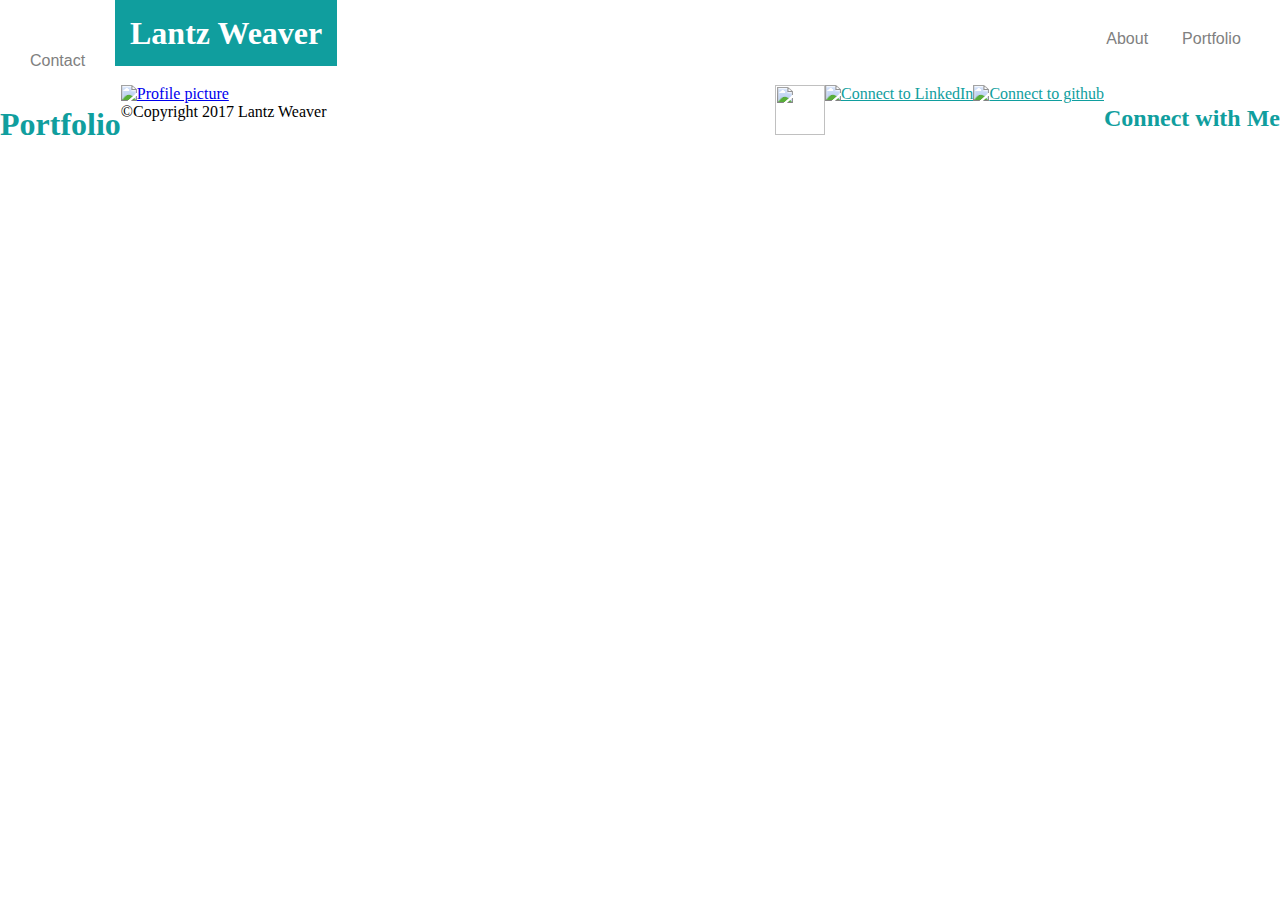
==== index.html @ 51bd003a "namecorrect3" ====
<!DOCTYPE html>
<html>
<head>
	<meta charset="UTF-8">
	<title>Lantz Weaver</title>
	<!--<link rel="stylesheet" type="text/css" href="portreset_lcw.css"/>-->
	<link  rel="stylesheet" type="text/css" href="style.css"/>
</head>
<body class="body">
	<div>
		<header class="header">
		<h1 class="header" id="name">Lantz Weaver</h1>
		<p class="header" id="tab1">About</p>
		<p class="header" id="tab2">Portfolio</p>
		<p class="header" id="tab3">Contact</p>
		</header>
	</div>
	<div>
		<h2 class="head2">Connect with Me</h2>

		<a class="head2" href="https://github.com/LantzWeaver" target="_blank"><img src="https://raw.githubusercontent.com/LantzWeaver/BasicPortfolio_LCW/master/assets_lcw/images_lcw/github_logo.png" alt="Connect to github" width="50px" height="50px"></a>
		
		<a class="head2" href="https://www.linkedin.com/in/lantz-weaver-69799584/" target="_blank"><img src="https://raw.githubusercontent.com/LantzWeaver/BasicPortfolio_LCW/master/assets_lcw/images_lcw/linkedIn_logo.png" alt="Connect to LinkedIn" width="50px" height="50px"></a>

		<a class="head2" href="https://stackoverflow.com/users/story/7916168" target="_blank"><img src="https://raw.githubusercontent.com/LantzWeaver/BasicPortfolio_LCW/master/assets_lcw/images_lcw/stackoverflow_logo.png" width="50px" height="50px"></a>
	</div>
	<div>
		<h1 class="head3">Portfolio</h1>

		<a href="https://raw.githubusercontent.com/LantzWeaver/BasicPortfolio_LCW/master/assets_lcw/images_lcw/profile%20pic.jpg"><img src="https://raw.githubusercontent.com/LantzWeaver/BasicPortfolio_LCW/master/assets_lcw/images_lcw/profile%20pic.jpg" alt="Profile picture"></a>
		<br>

	</div>	
	<div class="footer"> 
		<footer>&copy;Copyright 2017 Lantz Weaver</footer>
	</div>
</body>
</html>
---- portreset_lcw.css ----
/* http://meyerweb.com/eric/tools/css/reset/ 
   v2.0 | 20110126
   License: none (public domain)
*/

html, body, div, span, applet, object, iframe,
h1, h2, h3, h4, h5, h6, p, blockquote, pre,
a, abbr, acronym, address, big, cite, code,
del, dfn, em, img, ins, kbd, q, s, samp,
small, strike, strong, sub, sup, tt, var,
b, u, i, center,
dl, dt, dd, ol, ul, li,
fieldset, form, label, legend,
table, caption, tbody, tfoot, thead, tr, th, td,
article, aside, canvas, details, embed, 
figure, figcaption, footer, header, hgroup, 
menu, nav, output, ruby, section, summary,
time, mark, audio, video {
	margin: 0;
	padding: 0;
	border: 0;
	font-size: 100%;
	font: inherit;
	vertical-align: baseline;
}
/* HTML5 display-role reset for older browsers */
article, aside, details, figcaption, figure, 
footer, header, hgroup, menu, nav, section {
	display: block;
}
body {
	line-height: 1;
}
ol, ul {
	list-style: none;
}
blockquote, q {
	quotes: none;
}
blockquote:before, blockquote:after,
q:before, q:after {
	content: '';
	content: none;
}
table {
	border-collapse: collapse;
	border-spacing: 0;
}
---- style.css ----
.body{
	background-image: url(https://raw.githubusercontent.com/LantzWeaver/BasicPortfolio_LCW/master/assets_lcw/images_lcw/gray_background.jpg);
	margin: 0px;
	padding: 0px;
}

.header{
	background: white;
	width: 100%;
	margin: 0px;
	padding: 15px;
	border-bottom: 5px gray;
}

#name{
    border-width: 20px;
    background-color: #109e9e;
    color: white;
    text-align: center;
    margin-top: auto;
    margin-right: 750px;
    margin-bottom: inherit;
    margin-left: 100px;
    display: inline;
    padding: inherit;
}

#tab1{
	display: inline;
	size: 14px;
	color: gray;
	font-family: sans-serif;
}

#tab2{
	display: inline;
	size: 14px;
	color: gray;
	font-family: sans-serif;
}

#tab3{
	display: inline;
	size: 14px;
	color: gray;
	font-family: sans-serif;
}

.head2{
	color: #109e9e;
	float: right;
	display: inline;
}

.head3{
	color: #109e9e; 
	float: left;
	margin-left: : 100px;
	display: block;
}

#propic{

}

.words{
	color: gray;

}

.footer{

}
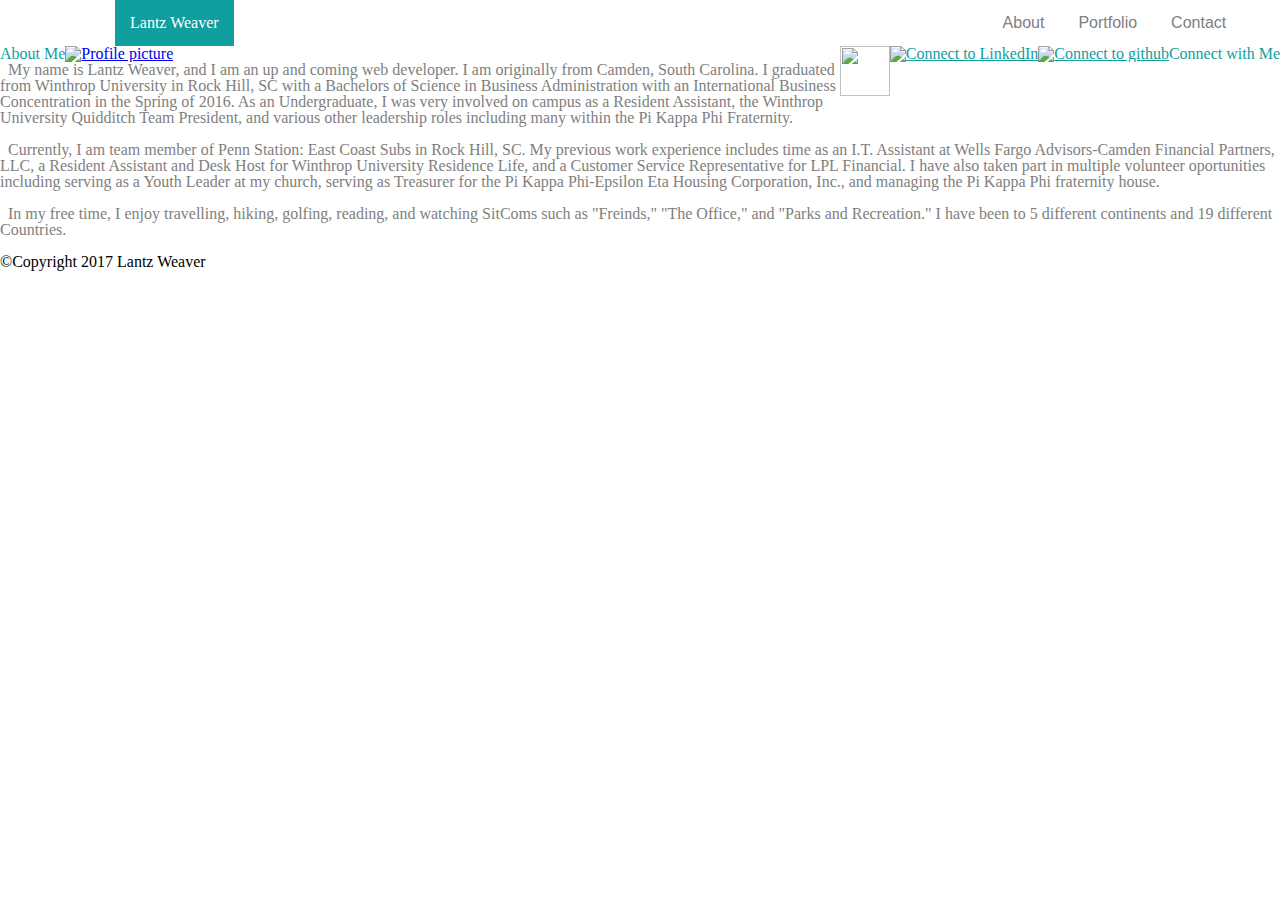
==== commit 73cca840: "indexportswitch" ====
--- a/index.html
+++ b/index.html
@@ -2,9 +2,10 @@
 <html>
 <head>
 	<meta charset="UTF-8">
+	<link rel="stylesheet" type="text/css" href="reset.css"/>
+	<link  rel="stylesheet" type="text/css" href="style.css"/>
 	<title>Lantz Weaver</title>
-	<!--<link rel="stylesheet" type="text/css" href="portreset_lcw.css"/>-->
-	<link  rel="stylesheet" type="text/css" href="style.css"/>
+	
 </head>
 <body class="body">
 	<div>
@@ -15,25 +16,30 @@
 		<p class="header" id="tab3">Contact</p>
 		</header>
 	</div>
-	<div>
+	<div>	
 		<h2 class="head2">Connect with Me</h2>
 
-		<a class="head2" href="https://github.com/LantzWeaver" target="_blank"><img src="https://raw.githubusercontent.com/LantzWeaver/BasicPortfolio_LCW/master/assets_lcw/images_lcw/github_logo.png" alt="Connect to github" width="50px" height="50px"></a>
+		<a class="head2" href="https://github.com/LantzWeaver" target="_blank"><img src="https://raw.githubusercontent.com/LantzWeaver/BasicPortfolio_LCW/master/assets/images/github_logo.png" alt="Connect to github" width="50px" height="50px"></a>
 		
-		<a class="head2" href="https://www.linkedin.com/in/lantz-weaver-69799584/" target="_blank"><img src="https://raw.githubusercontent.com/LantzWeaver/BasicPortfolio_LCW/master/assets_lcw/images_lcw/linkedIn_logo.png" alt="Connect to LinkedIn" width="50px" height="50px"></a>
+		<a class="head2" href="https://www.linkedin.com/in/lantz-weaver-69799584/" target="_blank"><img src="https://raw.githubusercontent.com/LantzWeaver/BasicPortfolio_LCW/master/assets/images/linkedIn_logo.png" alt="Connect to LinkedIn" width="50px" height="50px"></a>
 
-		<a class="head2" href="https://stackoverflow.com/users/story/7916168" target="_blank"><img src="https://raw.githubusercontent.com/LantzWeaver/BasicPortfolio_LCW/master/assets_lcw/images_lcw/stackoverflow_logo.png" width="50px" height="50px"></a>
-	</div>
+		<a class="head2" href="https://stackoverflow.com/users/story/7916168" target="_blank"><img src="https://raw.githubusercontent.com/LantzWeaver/BasicPortfolio_LCW/master/assets/images/stackoverflow_logo.png" width="50px" height="50px"></a>
+	</div>	 
 	<div>
-		<h1 class="head3">Portfolio</h1>
-
-		<a href="https://raw.githubusercontent.com/LantzWeaver/BasicPortfolio_LCW/master/assets_lcw/images_lcw/profile%20pic.jpg"><img src="https://raw.githubusercontent.com/LantzWeaver/BasicPortfolio_LCW/master/assets_lcw/images_lcw/profile%20pic.jpg" alt="Profile picture"></a>
+		<h1 class="head3">About Me</h1>
+		
+		<a id="propic" href="https://raw.githubusercontent.com/LantzWeaver/BasicPortfolio_LCW/master/assets/images/profile%20pic.jpg"><img src="https://raw.githubusercontent.com/LantzWeaver/BasicPortfolio_LCW/master/assets/images/profile%20pic.jpg" alt="Profile picture"></a>
 		<br>
-
-	</div>	
+		<p class="words">&nbsp; My name is Lantz Weaver, and I am an up and coming web developer. I am originally from Camden, South Carolina. I graduated from Winthrop University in Rock Hill, SC with a Bachelors of Science in Business Administration with an International Business Concentration in the Spring of 2016. As an Undergraduate, I was very involved on campus as a Resident Assistant, the Winthrop University Quidditch Team President, and various other leadership roles including many within the Pi Kappa Phi Fraternity.</p>
+		<br>
+		<p class="words">&nbsp; Currently, I am team member of Penn Station: East Coast Subs in Rock Hill, SC. My previous work experience includes time as an I.T. Assistant at Wells Fargo Advisors-Camden Financial Partners, LLC, a Resident Assistant and Desk Host for Winthrop University Residence Life, and a Customer Service Representative for LPL Financial. I have also taken part in multiple volunteer oportunities including serving as a Youth Leader at my church, serving as Treasurer for the Pi Kappa Phi-Epsilon Eta Housing Corporation, Inc., and  managing the Pi Kappa Phi fraternity house.</p>
+		<br>
+		<p class="words">&nbsp; In my free time, I enjoy travelling, hiking, golfing, reading, and watching SitComs such as "Freinds," "The Office," and "Parks and Recreation." I have been to 5 different continents and 19 different Countries.</p>
+		<br> 
+	</div> 
 	<div class="footer"> 
 		<footer>&copy;Copyright 2017 Lantz Weaver</footer>
 	</div>
+
 </body>
-</html>		
-
+</html>--- a/style.css
+++ b/style.css
@@ -1,5 +1,5 @@
 .body{
-	background-image: url(https://raw.githubusercontent.com/LantzWeaver/BasicPortfolio_LCW/master/assets_lcw/images_lcw/gray_background.jpg);
+	background-image: url(https://raw.githubusercontent.com/LantzWeaver/BasicPortfolio_LCW/master/assets/images/gray_background.jpg);
 	margin: 0px;
 	padding: 0px;
 }
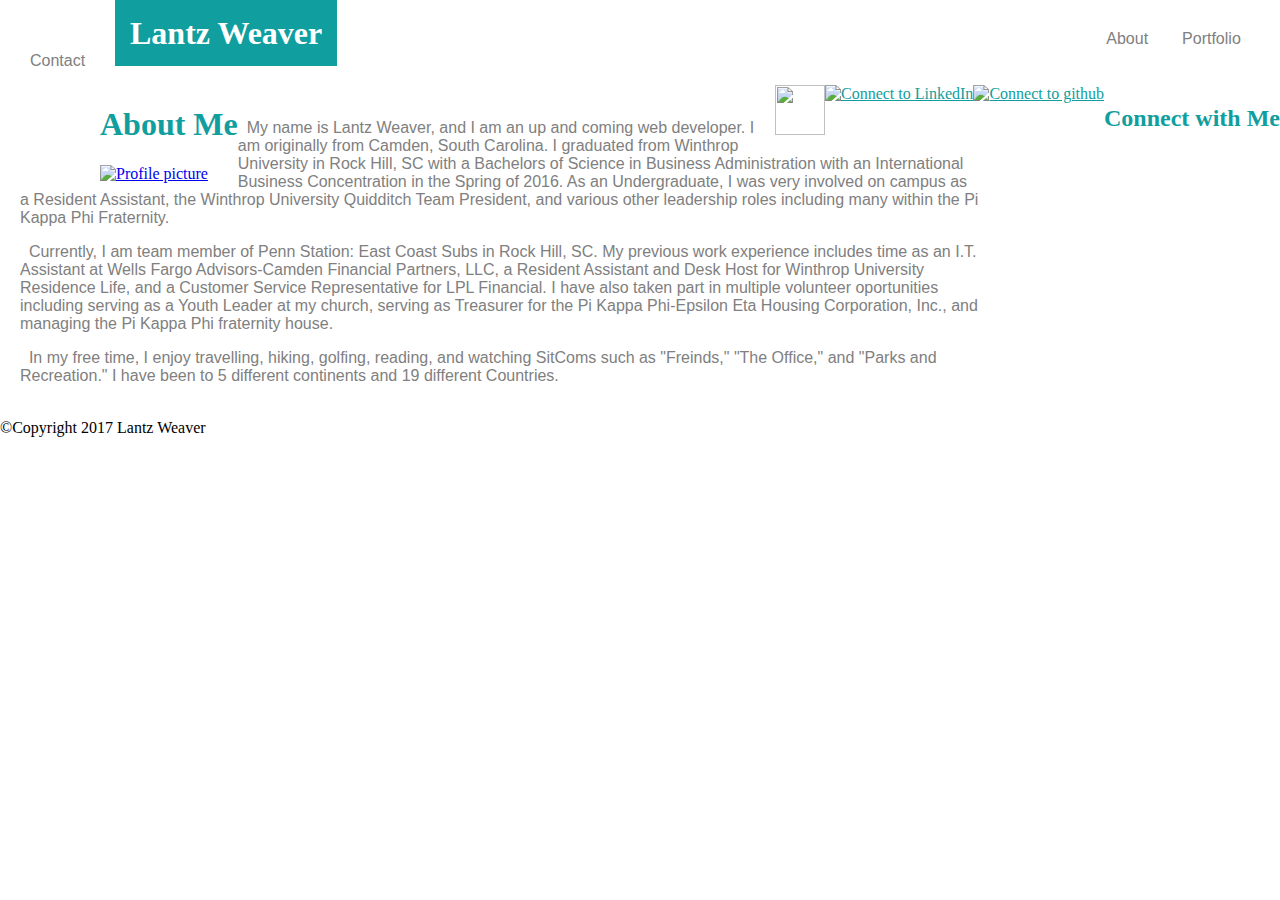
==== commit 52acbc2e: "midnighthour" ====
--- a/index.html
+++ b/index.html
@@ -2,10 +2,8 @@
 <html>
 <head>
 	<meta charset="UTF-8">
-	<link rel="stylesheet" type="text/css" href="reset.css"/>
+	<title>Lantz Weaver</title>
 	<link  rel="stylesheet" type="text/css" href="style.css"/>
-	<title>Lantz Weaver</title>
-	
 </head>
 <body class="body">
 	<div>
@@ -24,16 +22,16 @@
 		<a class="head2" href="https://www.linkedin.com/in/lantz-weaver-69799584/" target="_blank"><img src="https://raw.githubusercontent.com/LantzWeaver/BasicPortfolio_LCW/master/assets/images/linkedIn_logo.png" alt="Connect to LinkedIn" width="50px" height="50px"></a>
 
 		<a class="head2" href="https://stackoverflow.com/users/story/7916168" target="_blank"><img src="https://raw.githubusercontent.com/LantzWeaver/BasicPortfolio_LCW/master/assets/images/stackoverflow_logo.png" width="50px" height="50px"></a>
-	</div>	 
-	<div>
-		<h1 class="head3">About Me</h1>
+	</div>
+	<div class="Me">	 
+		<div class="head3">
+			<h1>About Me</h1>
 		
-		<a id="propic" href="https://raw.githubusercontent.com/LantzWeaver/BasicPortfolio_LCW/master/assets/images/profile%20pic.jpg"><img src="https://raw.githubusercontent.com/LantzWeaver/BasicPortfolio_LCW/master/assets/images/profile%20pic.jpg" alt="Profile picture"></a>
+			<a id="propic" href="https://raw.githubusercontent.com/LantzWeaver/BasicPortfolio_LCW/master/assets/images/profile%20pic.jpg"><img src="https://raw.githubusercontent.com/LantzWeaver/BasicPortfolio_LCW/master/assets/images/profile%20pic.jpg" alt="Profile picture"></a>
+		</div>
 		<br>
 		<p class="words">&nbsp; My name is Lantz Weaver, and I am an up and coming web developer. I am originally from Camden, South Carolina. I graduated from Winthrop University in Rock Hill, SC with a Bachelors of Science in Business Administration with an International Business Concentration in the Spring of 2016. As an Undergraduate, I was very involved on campus as a Resident Assistant, the Winthrop University Quidditch Team President, and various other leadership roles including many within the Pi Kappa Phi Fraternity.</p>
-		<br>
 		<p class="words">&nbsp; Currently, I am team member of Penn Station: East Coast Subs in Rock Hill, SC. My previous work experience includes time as an I.T. Assistant at Wells Fargo Advisors-Camden Financial Partners, LLC, a Resident Assistant and Desk Host for Winthrop University Residence Life, and a Customer Service Representative for LPL Financial. I have also taken part in multiple volunteer oportunities including serving as a Youth Leader at my church, serving as Treasurer for the Pi Kappa Phi-Epsilon Eta Housing Corporation, Inc., and  managing the Pi Kappa Phi fraternity house.</p>
-		<br>
 		<p class="words">&nbsp; In my free time, I enjoy travelling, hiking, golfing, reading, and watching SitComs such as "Freinds," "The Office," and "Parks and Recreation." I have been to 5 different continents and 19 different Countries.</p>
 		<br> 
 	</div> 
--- a/style.css
+++ b/style.css
@@ -27,21 +27,21 @@
 
 #tab1{
 	display: inline;
-	size: 14px;
+	size: 12px;
 	color: gray;
 	font-family: sans-serif;
 }
 
 #tab2{
 	display: inline;
-	size: 14px;
+	size: 12px;
 	color: gray;
 	font-family: sans-serif;
 }
 
 #tab3{
 	display: inline;
-	size: 14px;
+	size: 12px;
 	color: gray;
 	font-family: sans-serif;
 }
@@ -52,11 +52,18 @@
 	display: inline;
 }
 
+.me{
+	background: white;
+	z-index: 3;
+}
+
 .head3{
 	color: #109e9e; 
 	float: left;
-	margin-left: : 100px;
+	margin-left: : 80px;
+	border-spacing: 20px;
 	display: block;
+	margin-left: 100px;
 }
 
 #propic{
@@ -65,7 +72,9 @@
 
 .words{
 	color: gray;
-
+	font-family: sans-serif;
+	margin-left: 20px;
+	margin-right: 300px;
 }
 
 .footer{
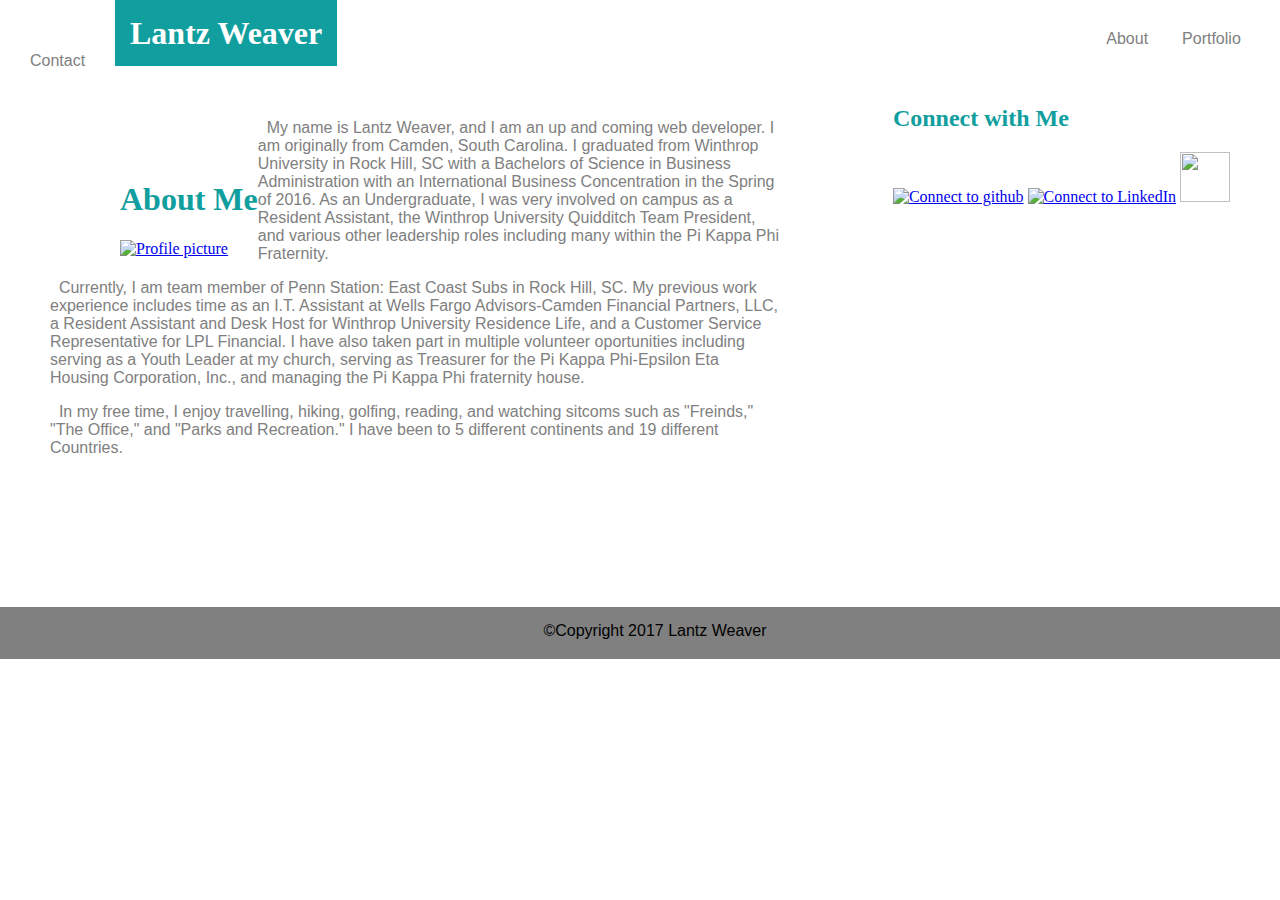
==== commit 963b2458: "homestretch" ====
--- a/index.html
+++ b/index.html
@@ -14,27 +14,26 @@
 		<p class="header" id="tab3">Contact</p>
 		</header>
 	</div>
-	<div>	
-		<h2 class="head2">Connect with Me</h2>
-
-		<a class="head2" href="https://github.com/LantzWeaver" target="_blank"><img src="https://raw.githubusercontent.com/LantzWeaver/BasicPortfolio_LCW/master/assets/images/github_logo.png" alt="Connect to github" width="50px" height="50px"></a>
-		
-		<a class="head2" href="https://www.linkedin.com/in/lantz-weaver-69799584/" target="_blank"><img src="https://raw.githubusercontent.com/LantzWeaver/BasicPortfolio_LCW/master/assets/images/linkedIn_logo.png" alt="Connect to LinkedIn" width="50px" height="50px"></a>
-
-		<a class="head2" href="https://stackoverflow.com/users/story/7916168" target="_blank"><img src="https://raw.githubusercontent.com/LantzWeaver/BasicPortfolio_LCW/master/assets/images/stackoverflow_logo.png" width="50px" height="50px"></a>
-	</div>
-	<div class="Me">	 
-		<div class="head3">
+	<div class="head3">
 			<h1>About Me</h1>
 		
-			<a id="propic" href="https://raw.githubusercontent.com/LantzWeaver/BasicPortfolio_LCW/master/assets/images/profile%20pic.jpg"><img src="https://raw.githubusercontent.com/LantzWeaver/BasicPortfolio_LCW/master/assets/images/profile%20pic.jpg" alt="Profile picture"></a>
-		</div>
+			<a href="https://raw.githubusercontent.com/LantzWeaver/BasicPortfolio_LCW/master/assets/images/profile%20pic.jpg"><img src="https://raw.githubusercontent.com/LantzWeaver/BasicPortfolio_LCW/master/assets/images/profile%20pic.jpg" alt="Profile picture"></a>
+	</div>
+	<div class="head2">	
+		<h2>Connect with Me</h2>
+
+		<a href="https://github.com/LantzWeaver" target="_blank"><img src="https://raw.githubusercontent.com/LantzWeaver/BasicPortfolio_LCW/master/assets/images/github_logo.png" alt="Connect to github" width="50px" height="50px"></a>
+		
+		<a href="https://www.linkedin.com/in/lantz-weaver-69799584/" target="_blank"><img src="https://raw.githubusercontent.com/LantzWeaver/BasicPortfolio_LCW/master/assets/images/linkedIn_logo.png" alt="Connect to LinkedIn" width="50px" height="50px"></a>
+
+		<a href="https://stackoverflow.com/users/story/7916168" target="_blank"><img src="https://raw.githubusercontent.com/LantzWeaver/BasicPortfolio_LCW/master/assets/images/stackoverflow_logo.png" width="50px" height="50px"></a>
+	</div>	 
 		<br>
-		<p class="words">&nbsp; My name is Lantz Weaver, and I am an up and coming web developer. I am originally from Camden, South Carolina. I graduated from Winthrop University in Rock Hill, SC with a Bachelors of Science in Business Administration with an International Business Concentration in the Spring of 2016. As an Undergraduate, I was very involved on campus as a Resident Assistant, the Winthrop University Quidditch Team President, and various other leadership roles including many within the Pi Kappa Phi Fraternity.</p>
-		<p class="words">&nbsp; Currently, I am team member of Penn Station: East Coast Subs in Rock Hill, SC. My previous work experience includes time as an I.T. Assistant at Wells Fargo Advisors-Camden Financial Partners, LLC, a Resident Assistant and Desk Host for Winthrop University Residence Life, and a Customer Service Representative for LPL Financial. I have also taken part in multiple volunteer oportunities including serving as a Youth Leader at my church, serving as Treasurer for the Pi Kappa Phi-Epsilon Eta Housing Corporation, Inc., and  managing the Pi Kappa Phi fraternity house.</p>
-		<p class="words">&nbsp; In my free time, I enjoy travelling, hiking, golfing, reading, and watching SitComs such as "Freinds," "The Office," and "Parks and Recreation." I have been to 5 different continents and 19 different Countries.</p>
-		<br> 
-	</div> 
+		<div class="words">
+			<p>&nbsp; My name is Lantz Weaver, and I am an up and coming web developer. I am originally from Camden, South Carolina. I graduated from Winthrop University in Rock Hill, SC with a Bachelors of Science in Business Administration with an International Business Concentration in the Spring of 2016. As an Undergraduate, I was very involved on campus as a Resident Assistant, the Winthrop University Quidditch Team President, and various other leadership roles including many within the Pi Kappa Phi Fraternity.</p>
+			<p>&nbsp; Currently, I am team member of Penn Station: East Coast Subs in Rock Hill, SC. My previous work experience includes time as an I.T. Assistant at Wells Fargo Advisors-Camden Financial Partners, LLC, a Resident Assistant and Desk Host for Winthrop University Residence Life, and a Customer Service Representative for LPL Financial. I have also taken part in multiple volunteer oportunities including serving as a Youth Leader at my church, serving as Treasurer for the Pi Kappa Phi-Epsilon Eta Housing Corporation, Inc., and  managing the Pi Kappa Phi fraternity house.</p>
+			<p>&nbsp; In my free time, I enjoy travelling, hiking, golfing, reading, and watching sitcoms such as "Freinds," "The Office," and "Parks and Recreation." I have been to 5 different continents and 19 different Countries.</p>
+		</div>  
 	<div class="footer"> 
 		<footer>&copy;Copyright 2017 Lantz Weaver</footer>
 	</div>
--- a/style.css
+++ b/style.css
@@ -9,7 +9,6 @@
 	width: 100%;
 	margin: 0px;
 	padding: 15px;
-	border-bottom: 5px gray;
 }
 
 #name{
@@ -46,37 +45,44 @@
 	font-family: sans-serif;
 }
 
+.head3{
+	color: #109e9e;
+	float: left;
+	display: block;
+	margin-left: 120px;
+	margin-top: 75px;
+}
+
 .head2{
 	color: #109e9e;
+	background: white;
 	float: right;
-	display: inline;
+	margin-right: 50px;
 }
 
-.me{
+.connect{
+	display: inline-flex;
 	background: white;
-	z-index: 3;
-}
-
-.head3{
-	color: #109e9e; 
-	float: left;
-	margin-left: : 80px;
-	border-spacing: 20px;
-	display: block;
-	margin-left: 100px;
-}
-
-#propic{
-
 }
 
 .words{
 	color: gray;
+	background: white;
 	font-family: sans-serif;
-	margin-left: 20px;
-	margin-right: 300px;
+	margin-left: 50px;
+	margin-right: 500px;
 }
 
 .footer{
+	background: gray;
+	width: 100%;
+	height: 22px;
+	margin: 0px;
+	margin-top: 150px;
+	margin-bottom: 0px;
+	padding: 15px;
+	font-family: sans-serif;
+	size: 12px;
+	text-align: center
+}
 
-}
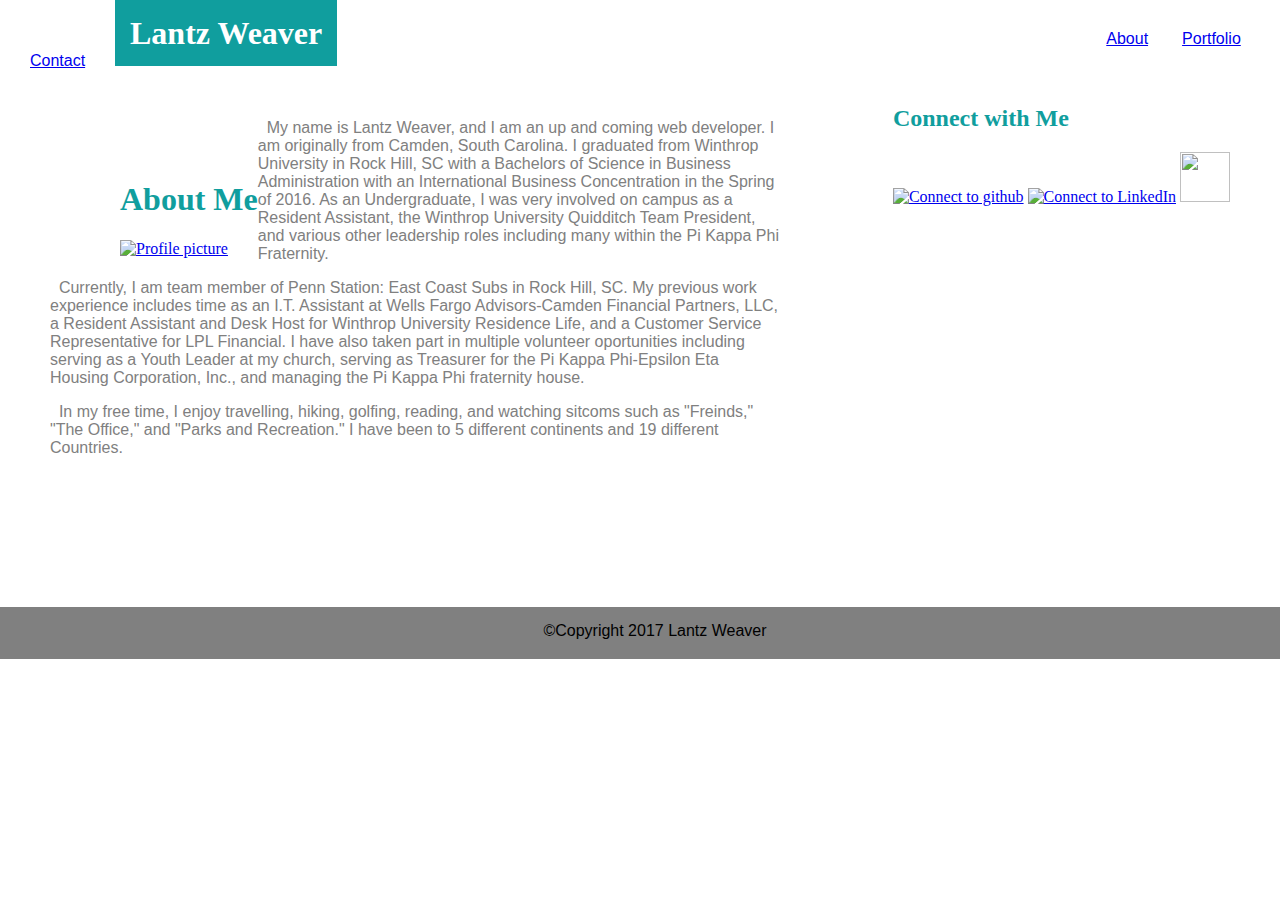
==== commit 42e577c1: "truckin'" ====
--- a/index.html
+++ b/index.html
@@ -9,9 +9,9 @@
 	<div>
 		<header class="header">
 		<h1 class="header" id="name">Lantz Weaver</h1>
-		<p class="header" id="tab1">About</p>
-		<p class="header" id="tab2">Portfolio</p>
-		<p class="header" id="tab3">Contact</p>
+		<p class="header" id="tab1"><a href="https://lantzweaver.github.io/BasicPortfolio_LCW/index.html" target="_blank">About</a></p>
+		<p class="header" id="tab2"><a href="https://lantzweaver.github.io/BasicPortfolio_LCW/portfolio.html" target="_blank">Portfolio</a></p>
+		<p class="header" id="tab3"><a href="https://lantzweaver.github.io/BasicPortfolio_LCW/contact.html" target="_blank">Contact</a></p>
 		</header>
 	</div>
 	<div class="head3">
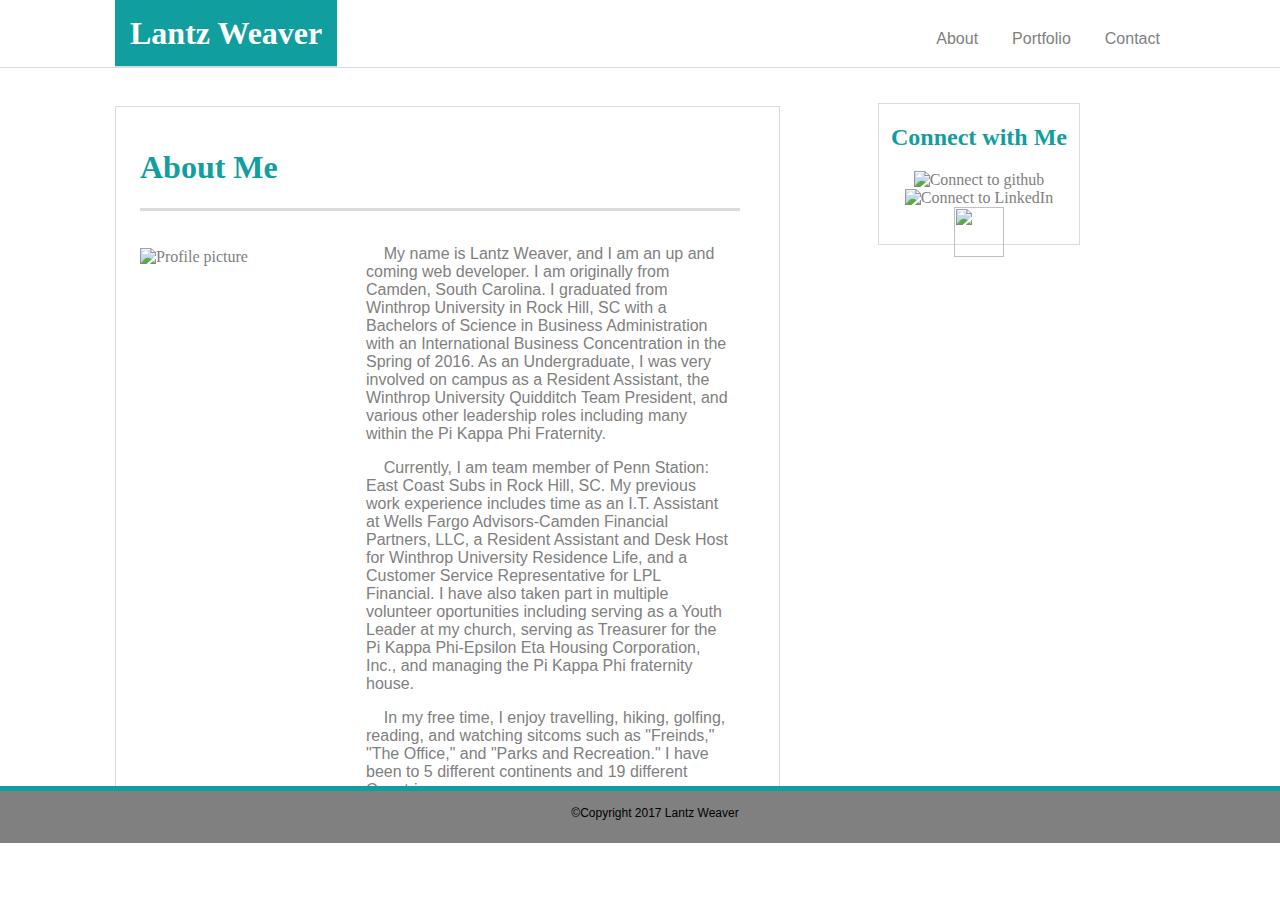
==== commit c15336cf: "working" ====
--- a/index.html
+++ b/index.html
@@ -16,8 +16,9 @@
 	</div>
 	<div class="head3">
 			<h1>About Me</h1>
-		
-			<a href="https://raw.githubusercontent.com/LantzWeaver/BasicPortfolio_LCW/master/assets/images/profile%20pic.jpg"><img src="https://raw.githubusercontent.com/LantzWeaver/BasicPortfolio_LCW/master/assets/images/profile%20pic.jpg" alt="Profile picture"></a>
+	</div>
+	<div>	
+			<a id="propic" href="https://raw.githubusercontent.com/LantzWeaver/BasicPortfolio_LCW/master/assets/images/profile%20pic.jpg"><img src="https://raw.githubusercontent.com/LantzWeaver/BasicPortfolio_LCW/master/assets/images/profile%20pic.jpg" alt="Profile picture"></a>
 	</div>
 	<div class="head2">	
 		<h2>Connect with Me</h2>
@@ -30,9 +31,9 @@
 	</div>	 
 		<br>
 		<div class="words">
-			<p>&nbsp; My name is Lantz Weaver, and I am an up and coming web developer. I am originally from Camden, South Carolina. I graduated from Winthrop University in Rock Hill, SC with a Bachelors of Science in Business Administration with an International Business Concentration in the Spring of 2016. As an Undergraduate, I was very involved on campus as a Resident Assistant, the Winthrop University Quidditch Team President, and various other leadership roles including many within the Pi Kappa Phi Fraternity.</p>
-			<p>&nbsp; Currently, I am team member of Penn Station: East Coast Subs in Rock Hill, SC. My previous work experience includes time as an I.T. Assistant at Wells Fargo Advisors-Camden Financial Partners, LLC, a Resident Assistant and Desk Host for Winthrop University Residence Life, and a Customer Service Representative for LPL Financial. I have also taken part in multiple volunteer oportunities including serving as a Youth Leader at my church, serving as Treasurer for the Pi Kappa Phi-Epsilon Eta Housing Corporation, Inc., and  managing the Pi Kappa Phi fraternity house.</p>
-			<p>&nbsp; In my free time, I enjoy travelling, hiking, golfing, reading, and watching sitcoms such as "Freinds," "The Office," and "Parks and Recreation." I have been to 5 different continents and 19 different Countries.</p>
+			<p><br><br><br><br>&nbsp;&nbsp;&nbsp; My name is Lantz Weaver, and I am an up and coming web developer. I am originally from Camden, South Carolina. I graduated from Winthrop University in Rock Hill, SC with a Bachelors of Science in Business Administration with an International Business Concentration in the Spring of 2016. As an Undergraduate, I was very involved on campus as a Resident Assistant, the Winthrop University Quidditch Team President, and various other leadership roles including many within the Pi Kappa Phi Fraternity.</p>
+			<p>&nbsp;&nbsp;&nbsp; Currently, I am team member of Penn Station: East Coast Subs in Rock Hill, SC. My previous work experience includes time as an I.T. Assistant at Wells Fargo Advisors-Camden Financial Partners, LLC, a Resident Assistant and Desk Host for Winthrop University Residence Life, and a Customer Service Representative for LPL Financial. I have also taken part in multiple volunteer oportunities including serving as a Youth Leader at my church, serving as Treasurer for the Pi Kappa Phi-Epsilon Eta Housing Corporation, Inc., and  managing the Pi Kappa Phi fraternity house.</p>
+			<p>&nbsp;&nbsp;&nbsp; In my free time, I enjoy travelling, hiking, golfing, reading, and watching sitcoms such as "Freinds," "The Office," and "Parks and Recreation." I have been to 5 different continents and 19 different Countries.</p>
 		</div>  
 	<div class="footer"> 
 		<footer>&copy;Copyright 2017 Lantz Weaver</footer>
--- a/style.css
+++ b/style.css
@@ -9,15 +9,20 @@
 	width: 100%;
 	margin: 0px;
 	padding: 15px;
+	border-style: solid;
+	border-width: thin;
+    border-top: none;
+    border-bottom-color: #dedada;
+    border-left: none;
+    border-right: none;
 }
 
 #name{
-    border-width: 20px;
     background-color: #109e9e;
     color: white;
     text-align: center;
     margin-top: auto;
-    margin-right: 750px;
+    margin-right: 580px;
     margin-bottom: inherit;
     margin-left: 100px;
     display: inline;
@@ -29,6 +34,11 @@
 	size: 12px;
 	color: gray;
 	font-family: sans-serif;
+	border-style: none;
+    border-top: none;
+    border-bottom-color: none;
+    border-left: none;
+    border-right: none;
 }
 
 #tab2{
@@ -36,6 +46,11 @@
 	size: 12px;
 	color: gray;
 	font-family: sans-serif;
+	border-style: none;
+    border-top: none;
+    border-bottom-color: none;
+    border-left: none;
+    border-right: none;
 }
 
 #tab3{
@@ -43,21 +58,75 @@
 	size: 12px;
 	color: gray;
 	font-family: sans-serif;
+	border-style: none;
+    border-top: none;
+    border-bottom-color: none;
+    border-left: none;
+    border-right: none;
+}
+
+a:link {
+	color: gray;
+    text-decoration: none;
+}
+
+a:visited {
+	color: gray;
+    text-decoration: none;
+}
+
+a:hover {
+	color: gray;
+    text-decoration: none;
+}
+
+
+a:active {
+	color: gray;
+    text-decoration: none;
 }
 
 .head3{
-	color: #109e9e;
+	position: absolute;
+    z-index: 3;
+    color: #109e9e;
+    display: inline-flex;
+    width: 600px;
+    margin-left: 140px;
+    margin-right: 30px;
+    margin-top: 60px;
+    margin-bottom: 20px;
+    border-style: solid;
+    border-color: #dedada;
+    border-width: medium;
+    border-top: none;
+    border-right: none;
+    border-left: none;
+}
+
+#propic{
 	float: left;
-	display: block;
-	margin-left: 120px;
-	margin-top: 75px;
+    position: absolute;
+    z-index: 2;
+    display: block;
+    margin-left: 140px;
+    margin-right: 0px;
+    margin-top: 180px;
+    margin-bottom: 0px;
 }
 
 .head2{
 	color: #109e9e;
+	width: 200px;
+	height: 140px;
+	text-align: center;
+	margin-top: 35px;
 	background: white;
 	float: right;
-	margin-right: 50px;
+	margin-right: 200px;
+    border-style: solid;
+    border-width: thin;
+    border-color: #dedada;
 }
 
 .connect{
@@ -66,23 +135,43 @@
 }
 
 .words{
-	color: gray;
-	background: white;
-	font-family: sans-serif;
-	margin-left: 50px;
-	margin-right: 500px;
+	position: absolute;
+    z-index: 0;
+    color: gray;
+    background: white;
+    font-family: sans-serif;
+    margin-top: 20px;
+    margin-right: 500px;
+    margin-bottom: 0px;
+    margin-left: 115px;
+    padding-top: 50px;
+    padding-right: 50px;
+    padding-bottom: 10px;
+    padding-left: 250px;
+    border-style: solid;
+    border-color: #dedada;
+    border-width: thin;
+
 }
 
 .footer{
 	background: gray;
-	width: 100%;
-	height: 22px;
-	margin: 0px;
-	margin-top: 150px;
-	margin-bottom: 0px;
-	padding: 15px;
-	font-family: sans-serif;
-	size: 12px;
-	text-align: center
+    position: absolute;
+    z-index: 4;
+    width: 100%;
+    height: 22px;
+    margin: 0px;
+    margin-top: 700px;
+    margin-bottom: 0px;
+    padding: 15px;
+    font-family: sans-serif;
+    font-size: 12px;
+    text-align: center;
+    border-style: solid;
+    border-width: thick;
+    border-top-color: #109e9e;
+    border-bottom: none;
+    border-left: none;
+    border-right: none;
 }
 
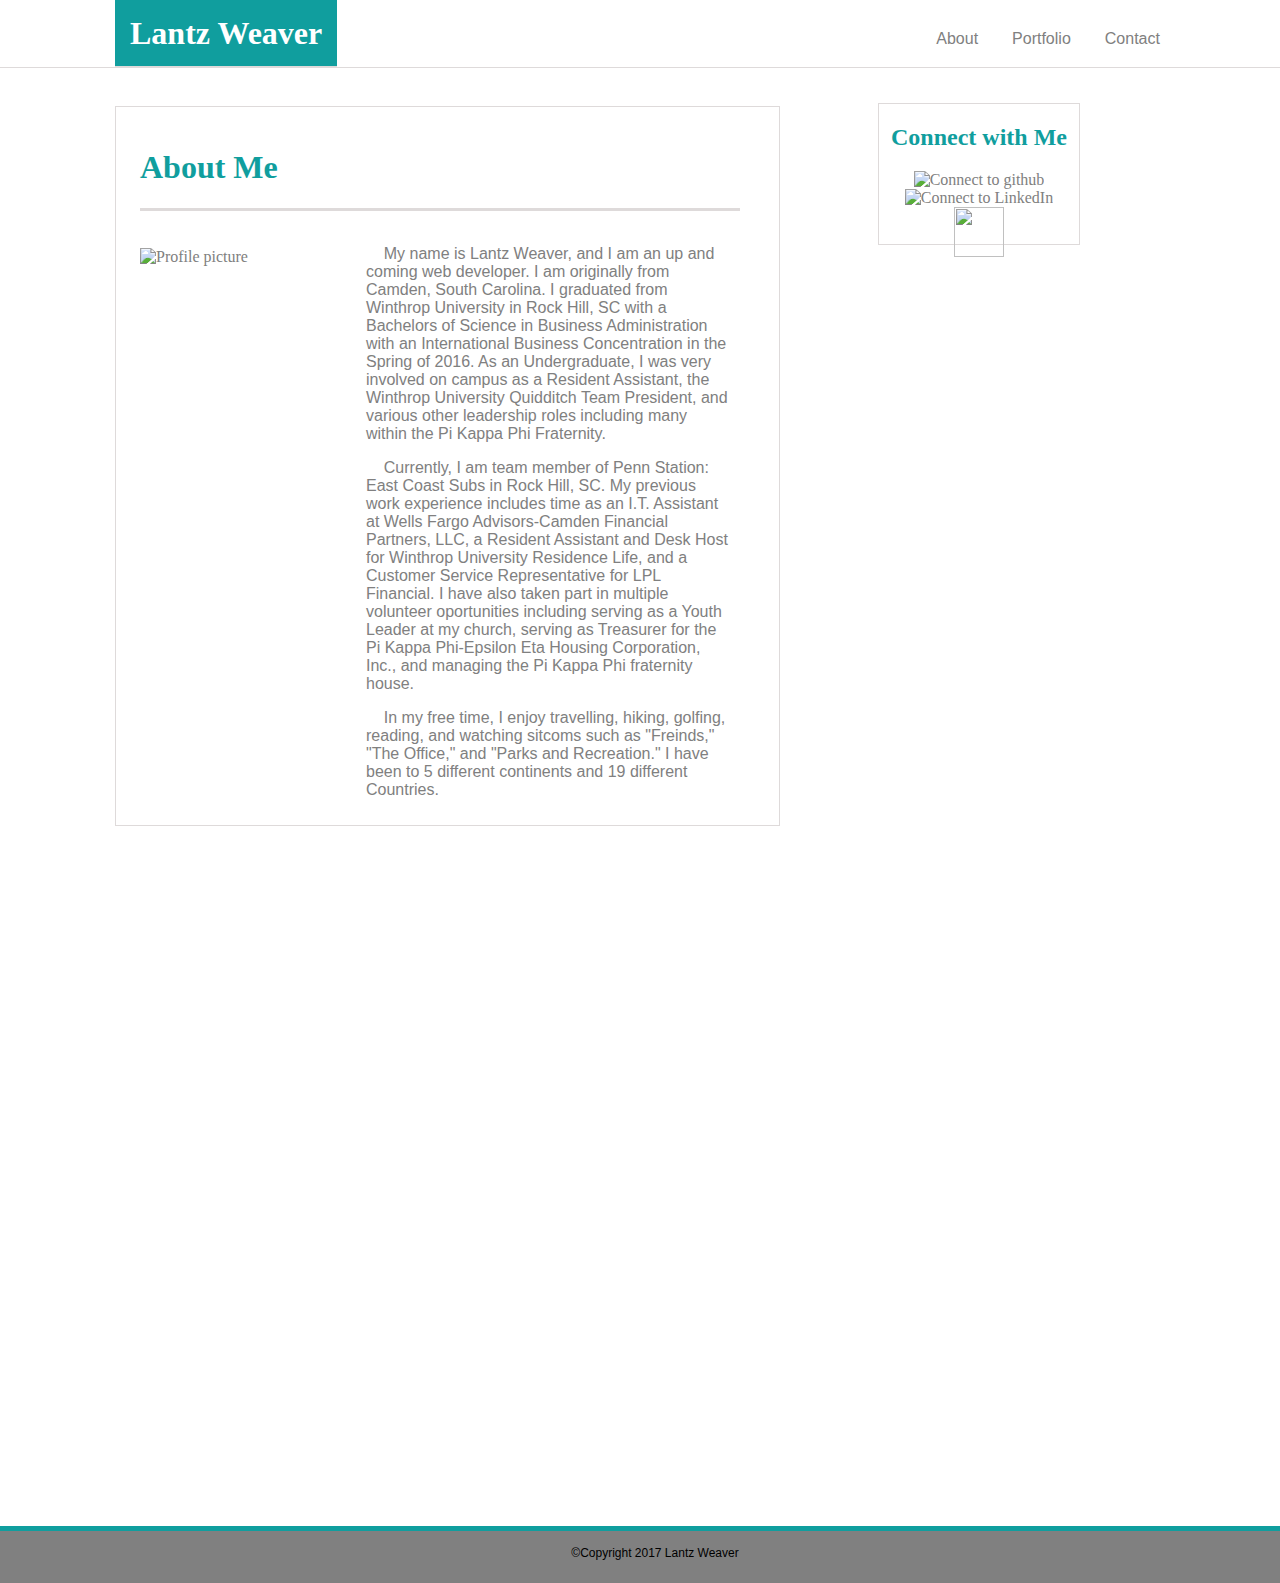
==== commit 010e4cea: "workin2" ====
--- a/index.html
+++ b/index.html
@@ -22,7 +22,7 @@
 	</div>
 	<div class="head2">	
 		<h2>Connect with Me</h2>
-
+	
 		<a href="https://github.com/LantzWeaver" target="_blank"><img src="https://raw.githubusercontent.com/LantzWeaver/BasicPortfolio_LCW/master/assets/images/github_logo.png" alt="Connect to github" width="50px" height="50px"></a>
 		
 		<a href="https://www.linkedin.com/in/lantz-weaver-69799584/" target="_blank"><img src="https://raw.githubusercontent.com/LantzWeaver/BasicPortfolio_LCW/master/assets/images/linkedIn_logo.png" alt="Connect to LinkedIn" width="50px" height="50px"></a>
@@ -34,7 +34,7 @@
 			<p><br><br><br><br>&nbsp;&nbsp;&nbsp; My name is Lantz Weaver, and I am an up and coming web developer. I am originally from Camden, South Carolina. I graduated from Winthrop University in Rock Hill, SC with a Bachelors of Science in Business Administration with an International Business Concentration in the Spring of 2016. As an Undergraduate, I was very involved on campus as a Resident Assistant, the Winthrop University Quidditch Team President, and various other leadership roles including many within the Pi Kappa Phi Fraternity.</p>
 			<p>&nbsp;&nbsp;&nbsp; Currently, I am team member of Penn Station: East Coast Subs in Rock Hill, SC. My previous work experience includes time as an I.T. Assistant at Wells Fargo Advisors-Camden Financial Partners, LLC, a Resident Assistant and Desk Host for Winthrop University Residence Life, and a Customer Service Representative for LPL Financial. I have also taken part in multiple volunteer oportunities including serving as a Youth Leader at my church, serving as Treasurer for the Pi Kappa Phi-Epsilon Eta Housing Corporation, Inc., and  managing the Pi Kappa Phi fraternity house.</p>
 			<p>&nbsp;&nbsp;&nbsp; In my free time, I enjoy travelling, hiking, golfing, reading, and watching sitcoms such as "Freinds," "The Office," and "Parks and Recreation." I have been to 5 different continents and 19 different Countries.</p>
-		</div>  
+		</div>
 	<div class="footer"> 
 		<footer>&copy;Copyright 2017 Lantz Weaver</footer>
 	</div>
--- a/style.css
+++ b/style.css
@@ -135,8 +135,7 @@
 }
 
 .words{
-	position: absolute;
-    z-index: 0;
+	position: static;
     color: gray;
     background: white;
     font-family: sans-serif;
